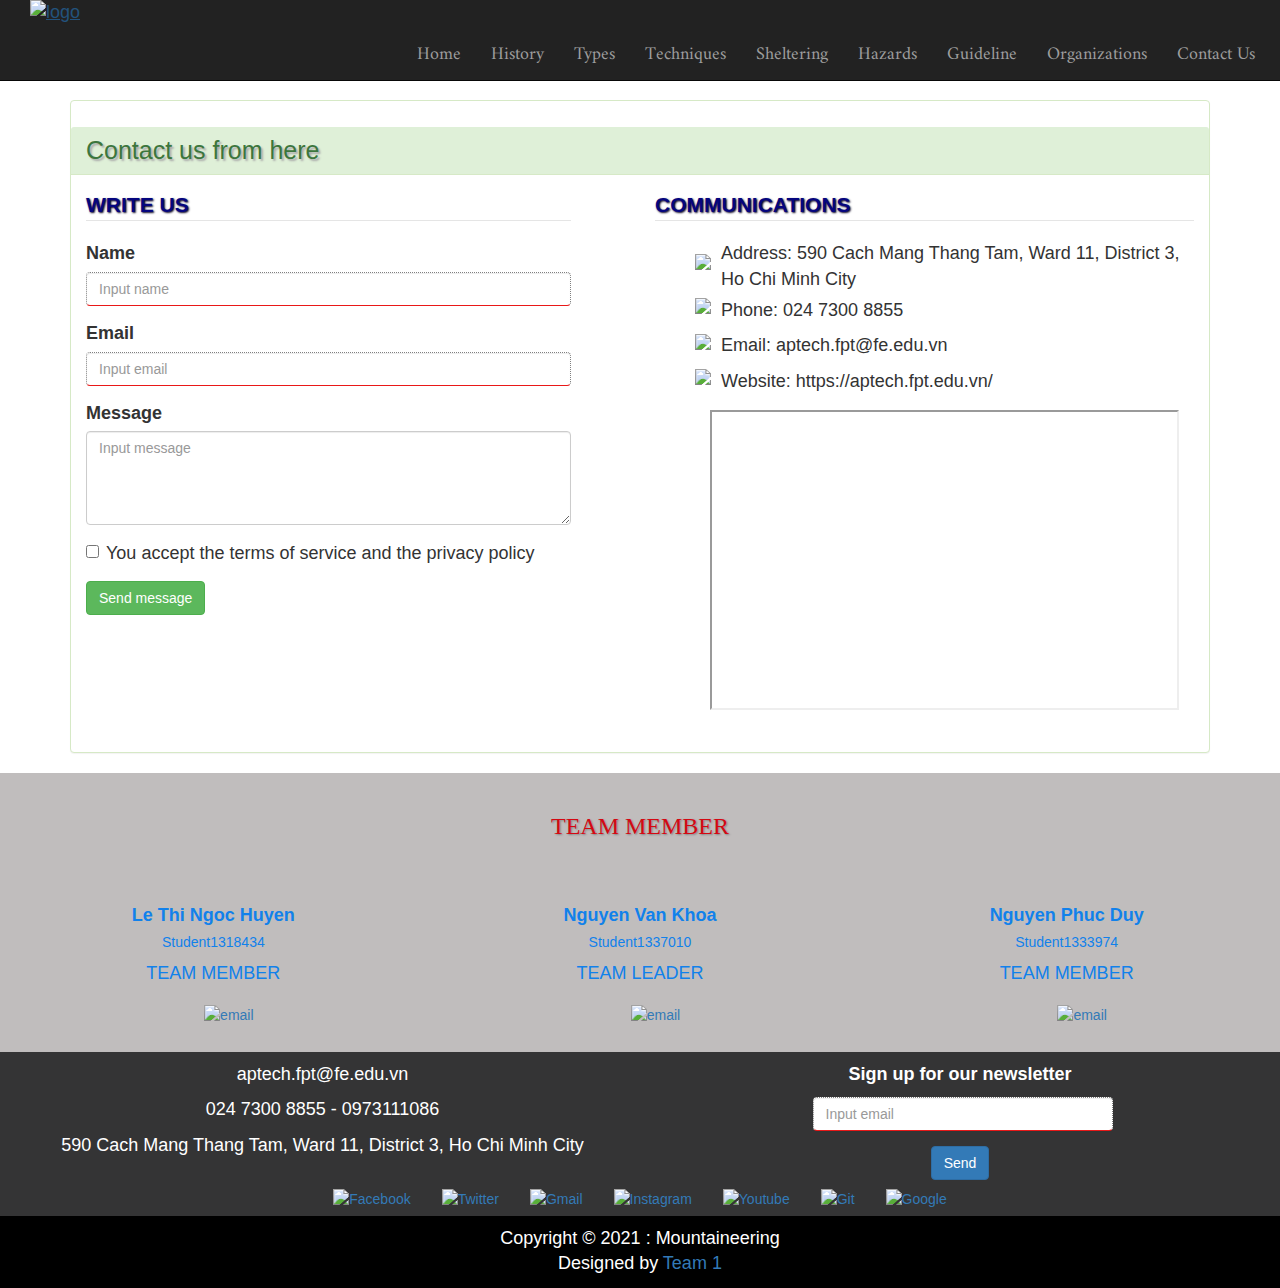
==== contact.html @ 2c427d0f "Add files via upload" ====
<!DOCTYPE html>
<html>

<head>
    <title>contact</title>
    <link rel="icon" href="img/logo2.png">
    <link rel="stylesheet" href="https://maxcdn.bootstrapcdn.com/bootstrap/3.4.1/css/bootstrap.min.css">
    <script src="https://ajax.googleapis.com/ajax/libs/jquery/3.5.1/jquery.min.js"></script>
    <script src="https://maxcdn.bootstrapcdn.com/bootstrap/3.4.1/js/bootstrap.min.js"></script>
    <link href="https://fonts.googleapis.com/css2?family=Bebas+Neue&display=swap" rel="stylesheet">
    <link href="https://fonts.googleapis.com/css2?family=Amiri:wght@400;700&display=swap" rel="stylesheet">
    <link href="https://fonts.googleapis.com/css2?family=Shojumaru&display=swap" rel="stylesheet">
    <link rel="stylesheet" href="css/contact.css">
    <style>
    </style>
</head>

<body>
    <div class="container">

        <!-- khoi menu -->
        <nav class="navbar navbar-default navbar-fixed-top navbar-inverse" role="navigation">
            <!-- Brand and toggle get grouped for better mobile display -->
            <div class="navbar-header">
                <a href="index.html">
                    <img src="img/logooooooo.png" alt="logo" width="130" style="padding-left: 3rem;"></a>
                <button type="button" class="navbar-toggle" data-toggle="collapse" data-target=".navbar-ex1-collapse">
                    <span class="sr-only">Toggle navigation</span>
                    <span class="icon-bar"></span>
                    <span class="icon-bar"></span>
                    <span class="icon-bar"></span>
                    <span class="icon-bar"></span>
                </button>

            </div>

            <!-- Collect the nav links, forms, and other content for toggling -->
            <div class="collapse navbar-collapse navbar-ex1-collapse">
                <ul class="nav navbar-nav navbar-right " style="margin-right: 1rem; margin-top: 3rem;">
                    <li><a href="index.html">Home</a></li>
                    <li><a href="history.html">History</a></li>
                    <li><a href="types.html">Types</a></li>
                    <li><a href="techniques.html">Techniques</a></li>
                    <li><a href="sheltering.html">Sheltering</a></li>
                    <li><a href="hazards.html">Hazards</a></li>
                    <li><a href="guideline.html">Guideline</a></li>
                    <li><a href="organizations.html">Organizations</a></li>
                    <li><a href="contact.html">Contact Us</a></li>
                </ul>
            </div>
        </nav>
        <!-- ket thuc khoi menu -->
        <div style="margin-top: 10rem;"></div>
        <div class="panel panel-success">
            <img src="img/nui-contact1.jpg" width="100%" alt="">
            <div class="panel-heading" style="padding-top: 1rem; width: 100%;">

                <h2 class="panel-title" style="font-size: 25px;">Contact us from here</h2>
            </div>

            <div class="panel-body" style="font-family:Arial, Helvetica, sans-serif">

                <div class="row">

                    <div class="col-md-6">
                        <form action="" class="formdn" onsubmit="return readData();">

                            <legend>WRITE US</legend>

                            <div class="form-group">
                                <label for="">Name</label>
                                <input type="text" class="form-control" name="name" id="name" placeholder="Input name"
                                    required>
                            </div>

                            <div class="form-group">
                                <label for="">Email</label>
                                <input type="email" class="form-control" name="email" id="email"
                                    placeholder="Input email" required>
                            </div>

                            <div class="form-group">
                                <label for="comments">Message</label>
                                <textarea rows="4" id="comments" class="form-control"
                                    placeholder="Input message"></textarea>
                            </div>


                            <div class="form-group">
                                <label class="checkbox-inline">
                                    <input type="checkbox" name="subscribe" value="yes" required>You accept the terms of
                                    service and the privacy policy
                                </label>

                            </div>
                            <div>
                                <button type="submit" class="btn btn-success" style=" margin-bottom: 3rem;">Send
                                    message</button>

                            </div>

                        </form>

                    </div>
                    <div class="col-md-6" style="font-family:Arial, Helvetica, sans-serif;">
                        <form action="" method="get">

                            <legend>COMMUNICATIONS</legend>
                            <div id="MlBIw" class="hc-cmp-subtitle title     ">

                            </div>
                            <ul id="d7gqh" class="hc-cmp-text-list text-list text-list-line    ">
                                <table>
                                    <tr>
                                        <th><img src="img/address.png" height="25"></th>
                                        <td>Address: 590 Cach Mang Thang Tam, Ward 11, District 3, Ho Chi Minh City</td>
                                    </tr>
                                    <tr>
                                        <th><img src="img/phonepng.png" height="25"></th>
                                        <td>Phone: 024 7300 8855</td>
                                    </tr>
                                    <tr>
                                        <th><img src="img/email.png" height="25"></th>
                                        <td>Email: aptech.fpt@fe.edu.vn </td>
                                    </tr>
                                    <tr>
                                        <th><img src="img/website.png" height="25"></th>
                                        <td>Website: https://aptech.fpt.edu.vn/</td>
                                    </tr>

                                </table>
                            </ul>
                            <ul>
                                <div class="col-md-12" style="text-align: center; margin-bottom: 2rem;">

                                    <iframe
                                        src="https://www.google.com/maps/embed?pb=!1m18!1m12!1m3!1d3919.3193500366883!2d106.66408561394566!3d10.786834792314448!2m3!1f0!2f0!3f0!3m2!1i1024!2i768!4f13.1!3m3!1m2!1s0x31752ed2392c44df%3A0xd2ecb62e0d050fe9!2sFPT-Aptech%20Computer%20Education%20HCM!5e0!3m2!1sen!2s!4v1605550165904!5m2!1sen!2s"
                                        width="100%" height="300px" frameborder="1" style="border:1;" allowfullscreen=""
                                        aria-hidden="false" tabindex="0"></iframe>
                                </div>
                            </ul>
                    </div>
                </div>
            </div>
        </div>

    </div>

    <div class="container-fluid text-center backgr">
        <div class="content">
            <h3>TEAM MEMBER</h3>
        </div>

        <div class="conntainer-fluid team">
            <div id="team-control" class="row team-avartar">
                <div class="  col-lg-4 col-md-4 col-sm-4 img-fluid team1">

                    <div id="avartar">
                        <img src="img/Ngoc Huyen.jfif" alt="" style="width: 60%; " class="teammember">
                    </div>
                    <div class="w3-container">
                        <h4><b>Le Thi Ngoc Huyen</b></h4>

                        <h5>Student1318434</h5>
                        <p>TEAM MEMBER</p>
                        <a class="btn btn-outline-light btn-floating m-1"
                            href="https://www.facebook.com/profile.php?id=100028752949886" role="button" target="_blank">
                            <img src="img/facebook.png" width="30px" alt=""> </a>

                        <a class="btn btn-outline-light btn-floating m-1" href="mailto:huyenltnts2109001@fpt.edu.vn"
                            role="button">
                            <img src="img/email.png" width="30px" alt="email">
                        </a>

                    </div>

                </div>


                <div class="col-lg-4 col-md-4 col-sm-4 img-fluid team1">
                    <div id="avartar">
                        <img src="img/Van Khoa.jfif" alt="" style="width: 60%;  " class="teammember">
                    </div>
                    <div class="w3-container">
                        <h4><b>Nguyen Van Khoa</b></h4>

                        <h5>Student1337010</h5>
                        <p>TEAM LEADER</p>
                        <a class="btn btn-outline-light btn-floating m-1"
                            href="https://www.facebook.com/vankhoanguyen47" role="button" target="_blank">
                            <img src="img/facebook.png" width="30px" alt=""> </a>

                        <a class="btn btn-outline-light btn-floating m-1" href="mailto:khoanvts2109003@fpt.edu.vn"
                            role="button">
                            <img src="img/email.png" width="30px" alt="email">
                        </a>


                    </div>

                </div>

                <div class="col-lg-4 col-md-4 col-sm-4 img-fluid team1">
                    <div id="avartar">
                        <img src="img/Phuc Duy.jpg" alt="" style="width: 60%; " class="teammember">
                    </div>
                    <div class="w3-container">
                        <h4><b>Nguyen Phuc Duy</b></h4>

                        <h5>Student1333974</h5>
                        <p>TEAM MEMBER</p>
                        <a class="btn btn-outline-light btn-floating m-1"
                            href="https://www.facebook.com/profile.php?id=100009632360034" role="button" target="_blank">
                            <img src="img/facebook.png" width="30px" alt=""> </a>

                        <a class="btn btn-outline-light btn-floating m-1" href="mailto:duynpts2109016@fpt.edu.vn"
                            role="button">
                            <img src="img/email.png" width="30px" alt="email">
                        </a>

                    </div>


                </div>

            </div>
        </div>
    </div>

    <footer class="bg-dark text-center text-white " style="background-color: rgb(52, 52, 53); color: white;">
        <!-- Grid container -->
        <div class="row row-no-gutters" style="padding-top: 1rem;">
            <button type="button" onclick="topFunction()" id="myBtn" title="Go to top">Top</button>
            <div class="col-md-6">

                <p><i><img src="img/email.png" width="30px" alt=""></i> aptech.fpt@fe.edu.vn</p>
                <p><i><img src="img/phonepng.png" width="30px" alt=""></i> 024 7300 8855 - 0973111086</p>
                <p><i> <img src="img/address.png" width="30px" alt=""></i> 590 Cach Mang Thang Tam, Ward 11,
                    District 3,
                    Ho Chi Minh City</p>

            </div>
            <div class="col-md-6 text-center ">
                <strong style="margin-bottom: 1rem; display: inline-block;">Sign up for our newsletter</strong>
                <form action="">
                    <div class="form-group ">
                        <label for=""></label>
                        <input style="width:30rem; display: inline-block;" type="email" class="form-control" id="email2"
                            placeholder="Input email" required>
                    </div>
                    <button onclick="return sendData();" type="button" class="btn btn-primary mb-4 send">
                        Send
                    </button>
                </form>
            </div>


        </div>
        <div class="container p-4 pb-0">

            <!-- Section: Social media -->
            <section class="mb-4">
                <!-- Facebook -->
                <a class="btn btn-outline-light btn-floating m-1" href="https://www.facebook.com"
                    role="button" target="_blank">
                    <img src="img/facebook.png" width="30px" alt="Facebook" > </a>

                <!-- Twitter -->
                <a class="btn btn-outline-light btn-floating m-1" href="https://twitter.com/" role="button" target="_blank">
                    <img src="img/twitter.png" alt="Twitter" width="30px">
                </a>

                <!-- Gmail -->
                <a class="btn btn-outline-light btn-floating m-1" href="https://mail.google.com/" role="button" target="_blank">
                    <img src="img/Gmail-200.png" width="30px" alt="Gmail">
                </a>

                <!-- Instagram -->
                <a class="btn btn-outline-light btn-floating m-1" href="https://www.instagram.com" role="button" target="_blank">
                    <img src="img/instagram.png" width="30px" alt="Instagram">
                </a>

                <!-- Youtube -->
                <a class="btn btn-outline-light btn-floating m-1" href="https://www.youtube.com" role="button" target="_blank">
                    <img src="img/youtube1.png" width="40px" alt="Youtube">
                </a>

                <!-- Github -->
                <a class="btn btn-outline-light btn-floating m-1"
                    href="https://github.com/Vankhoanguyen/eProject-Mountaineering" role="button" target="_blank">
                    <img src="img/Github.jpg" width="30px" alt="Git">
                </a>

                <!-- Google -->
                <a class="btn btn-outline-light btn-floating m-1" href="https://www.google.com/" role="button" target="_blank">
                    <img src="img/gg.jfif" width="30px" alt="Google">
                </a>
            </section>
            <!-- Section: Social media -->
        </div>
        <!-- Grid container -->

        <!-- Copyright -->
        <div class="text-center p-3"
            style="background-color: black; color: white; padding-top: 1rem; padding-bottom: 0.1rem;">
            Copyright © 2021 : Mountaineering
            <p>Designed by <a class="text-white" href="https://github.com/Vankhoanguyen/eProject-Mountaineering" target="_blank">Team 1</a>
            </p>
        </div>
        <!-- Copyright -->
    </footer>

</body>
<script src="Js/contact.js"></script>
<script src="Js/footer.js"></script>


</html>
---- css/contact.css ----
.copyright {
    text-align: center;
}
h2 {
    font-family: 'Segoe UI', Tahoma, Geneva, Verdana, sans-serif;
    text-shadow: darkgray 2px 2px 2px;
    text-align: left;
    color: red;
}
.formdn{
    width: 90%;
}
form {
    width: 100%;
}
table {
    border-bottom: none;
}
.thu {
    display: inline-block;
    background-color: rgb(27, 27, 39);
    color: white;
    width: 100%;
    height: 300px;
}

input:required {
    border-bottom: thin solid rgb(233, 24, 24);
    border-top: thin dotted gray;
    border-right: thin dotted gray;
    border-left: thin dotted gray;
}
legend {
    color: rgb(5, 5, 126);
    font-weight: bolder;
    text-shadow: 1px 1px 2px rgb(10, 2, 32);
}
.social-icon {
    margin: 1rem;
}
th {
    padding-right: 1rem;
    padding-bottom: 1rem;
}
.team1 {
    padding-bottom: 2rem;
    color: rgb(17, 129, 235);
   
}

.content {
    text-align: center;
    padding: 20px;
    color: rgb(212, 8, 18);
    font-family:Georgia, 'Times New Roman', Times, serif;
    font-weight: bolder;
    text-shadow: 1px 1px 2px gray;
}
.backgr{
    background-color: rgb(192, 189, 189);
}
.teammember{
    border-radius: 1em;
}
#myBtn {
    display: none; /* Hidden by default */
    position: fixed; /* Fixed/sticky position */
    bottom: 20px; /* Place the button at the bottom of the page */
    right: 30px; /* Place the button 30px from the right */
    z-index: 99; /* Make sure it does not overlap */
    border: none; /* Remove borders */
    outline: none; /* Remove outline */
    background-color: red; /* Set a background color */
    color: white; /* Text color */
    cursor: pointer; /* Add a mouse pointer on hover */
    padding: 15px; /* Some padding */
    border-radius: 50%; /* Rounded corners */
    font-size: 18px; /* Increase font size */
  }
  
  #myBtn:hover {
    background-color: #555; /* Add a dark-grey background on hover */
  }
  body{
    font-size: 18px;
}

li{
    font-family: 'Amiri', serif;
  }
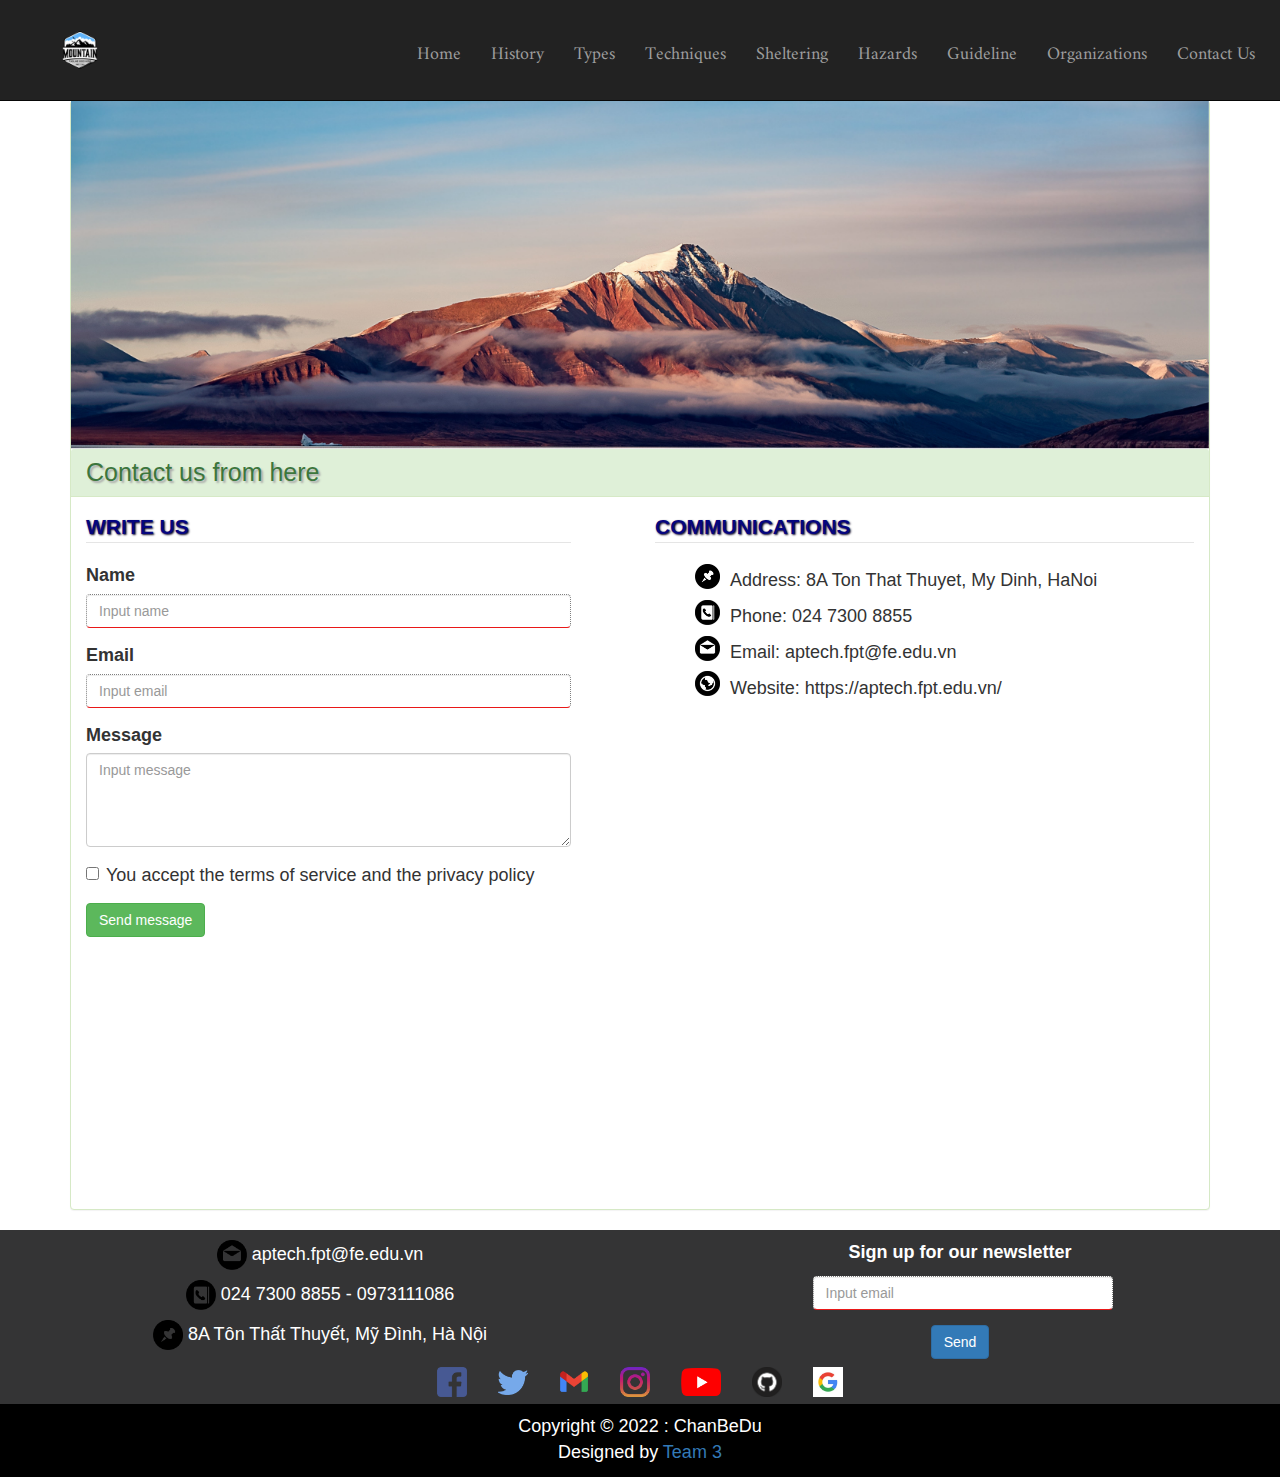
==== commit ea8b7347: "Add files via upload" ====
--- a/contact.html
+++ b/contact.html
@@ -113,7 +113,7 @@
                                 <table>
                                     <tr>
                                         <th><img src="img/address.png" height="25"></th>
-                                        <td>Address: 590 Cach Mang Thang Tam, Ward 11, District 3, Ho Chi Minh City</td>
+                                        <td>Address: 8A Ton That Thuyet, My Dinh, HaNoi</td>
                                     </tr>
                                     <tr>
                                         <th><img src="img/phonepng.png" height="25"></th>
@@ -134,9 +134,9 @@
                                 <div class="col-md-12" style="text-align: center; margin-bottom: 2rem;">
 
                                     <iframe
-                                        src="https://www.google.com/maps/embed?pb=!1m18!1m12!1m3!1d3919.3193500366883!2d106.66408561394566!3d10.786834792314448!2m3!1f0!2f0!3f0!3m2!1i1024!2i768!4f13.1!3m3!1m2!1s0x31752ed2392c44df%3A0xd2ecb62e0d050fe9!2sFPT-Aptech%20Computer%20Education%20HCM!5e0!3m2!1sen!2s!4v1605550165904!5m2!1sen!2s"
-                                        width="100%" height="300px" frameborder="1" style="border:1;" allowfullscreen=""
-                                        aria-hidden="false" tabindex="0"></iframe>
+                                        src="https://www.google.com/maps/embed?pb=!1m18!1m12!1m3!1d3724.0969489389654!2d105.78010051531379!3d21.028806493151748!2m3!1f0!2f0!3f0!3m2!1i1024!2i768!4f13.1!3m3!1m2!1s0x313454b32b842a37%3A0xe91a56573e7f9a11!2zOGEgVMO0biBUaOG6pXQgVGh1eeG6v3QsIE3hu7kgxJDDrG5oLCBD4bqndSBHaeG6pXksIEjDoCBO4buZaSAxMDAwMDAsIFZp4buHdCBOYW0!5e0!3m2!1svi!2s!4v1672727669934!5m2!1svi!2s"
+                                        width="600" height="450" style="border:0;" allowfullscreen="" loading="lazy"
+                                        referrerpolicy="no-referrer-when-downgrade"></iframe>
                                 </div>
                             </ul>
                     </div>
@@ -144,87 +144,6 @@
             </div>
         </div>
 
-    </div>
-
-    <div class="container-fluid text-center backgr">
-        <div class="content">
-            <h3>TEAM MEMBER</h3>
-        </div>
-
-        <div class="conntainer-fluid team">
-            <div id="team-control" class="row team-avartar">
-                <div class="  col-lg-4 col-md-4 col-sm-4 img-fluid team1">
-
-                    <div id="avartar">
-                        <img src="img/Ngoc Huyen.jfif" alt="" style="width: 60%; " class="teammember">
-                    </div>
-                    <div class="w3-container">
-                        <h4><b>Le Thi Ngoc Huyen</b></h4>
-
-                        <h5>Student1318434</h5>
-                        <p>TEAM MEMBER</p>
-                        <a class="btn btn-outline-light btn-floating m-1"
-                            href="https://www.facebook.com/profile.php?id=100028752949886" role="button" target="_blank">
-                            <img src="img/facebook.png" width="30px" alt=""> </a>
-
-                        <a class="btn btn-outline-light btn-floating m-1" href="mailto:huyenltnts2109001@fpt.edu.vn"
-                            role="button">
-                            <img src="img/email.png" width="30px" alt="email">
-                        </a>
-
-                    </div>
-
-                </div>
-
-
-                <div class="col-lg-4 col-md-4 col-sm-4 img-fluid team1">
-                    <div id="avartar">
-                        <img src="img/Van Khoa.jfif" alt="" style="width: 60%;  " class="teammember">
-                    </div>
-                    <div class="w3-container">
-                        <h4><b>Nguyen Van Khoa</b></h4>
-
-                        <h5>Student1337010</h5>
-                        <p>TEAM LEADER</p>
-                        <a class="btn btn-outline-light btn-floating m-1"
-                            href="https://www.facebook.com/vankhoanguyen47" role="button" target="_blank">
-                            <img src="img/facebook.png" width="30px" alt=""> </a>
-
-                        <a class="btn btn-outline-light btn-floating m-1" href="mailto:khoanvts2109003@fpt.edu.vn"
-                            role="button">
-                            <img src="img/email.png" width="30px" alt="email">
-                        </a>
-
-
-                    </div>
-
-                </div>
-
-                <div class="col-lg-4 col-md-4 col-sm-4 img-fluid team1">
-                    <div id="avartar">
-                        <img src="img/Phuc Duy.jpg" alt="" style="width: 60%; " class="teammember">
-                    </div>
-                    <div class="w3-container">
-                        <h4><b>Nguyen Phuc Duy</b></h4>
-
-                        <h5>Student1333974</h5>
-                        <p>TEAM MEMBER</p>
-                        <a class="btn btn-outline-light btn-floating m-1"
-                            href="https://www.facebook.com/profile.php?id=100009632360034" role="button" target="_blank">
-                            <img src="img/facebook.png" width="30px" alt=""> </a>
-
-                        <a class="btn btn-outline-light btn-floating m-1" href="mailto:duynpts2109016@fpt.edu.vn"
-                            role="button">
-                            <img src="img/email.png" width="30px" alt="email">
-                        </a>
-
-                    </div>
-
-
-                </div>
-
-            </div>
-        </div>
     </div>
 
     <footer class="bg-dark text-center text-white " style="background-color: rgb(52, 52, 53); color: white;">
@@ -235,9 +154,7 @@
 
                 <p><i><img src="img/email.png" width="30px" alt=""></i> aptech.fpt@fe.edu.vn</p>
                 <p><i><img src="img/phonepng.png" width="30px" alt=""></i> 024 7300 8855 - 0973111086</p>
-                <p><i> <img src="img/address.png" width="30px" alt=""></i> 590 Cach Mang Thang Tam, Ward 11,
-                    District 3,
-                    Ho Chi Minh City</p>
+                <p><i> <img src="img/address.png" width="30px" alt=""></i> 8A Tôn Thất Thuyết, Mỹ Đình, Hà Nội</p>
 
             </div>
             <div class="col-md-6 text-center ">
@@ -261,27 +178,31 @@
             <!-- Section: Social media -->
             <section class="mb-4">
                 <!-- Facebook -->
-                <a class="btn btn-outline-light btn-floating m-1" href="https://www.facebook.com"
-                    role="button" target="_blank">
-                    <img src="img/facebook.png" width="30px" alt="Facebook" > </a>
+                <a class="btn btn-outline-light btn-floating m-1" href="https://www.facebook.com" role="button"
+                    target="_blank">
+                    <img src="img/facebook.png" width="30px" alt="Facebook"> </a>
 
                 <!-- Twitter -->
-                <a class="btn btn-outline-light btn-floating m-1" href="https://twitter.com/" role="button" target="_blank">
+                <a class="btn btn-outline-light btn-floating m-1" href="https://twitter.com/" role="button"
+                    target="_blank">
                     <img src="img/twitter.png" alt="Twitter" width="30px">
                 </a>
 
                 <!-- Gmail -->
-                <a class="btn btn-outline-light btn-floating m-1" href="https://mail.google.com/" role="button" target="_blank">
+                <a class="btn btn-outline-light btn-floating m-1" href="https://mail.google.com/" role="button"
+                    target="_blank">
                     <img src="img/Gmail-200.png" width="30px" alt="Gmail">
                 </a>
 
                 <!-- Instagram -->
-                <a class="btn btn-outline-light btn-floating m-1" href="https://www.instagram.com" role="button" target="_blank">
+                <a class="btn btn-outline-light btn-floating m-1" href="https://www.instagram.com" role="button"
+                    target="_blank">
                     <img src="img/instagram.png" width="30px" alt="Instagram">
                 </a>
 
                 <!-- Youtube -->
-                <a class="btn btn-outline-light btn-floating m-1" href="https://www.youtube.com" role="button" target="_blank">
+                <a class="btn btn-outline-light btn-floating m-1" href="https://www.youtube.com" role="button"
+                    target="_blank">
                     <img src="img/youtube1.png" width="40px" alt="Youtube">
                 </a>
 
@@ -292,7 +213,8 @@
                 </a>
 
                 <!-- Google -->
-                <a class="btn btn-outline-light btn-floating m-1" href="https://www.google.com/" role="button" target="_blank">
+                <a class="btn btn-outline-light btn-floating m-1" href="https://www.google.com/" role="button"
+                    target="_blank">
                     <img src="img/gg.jfif" width="30px" alt="Google">
                 </a>
             </section>
@@ -303,8 +225,8 @@
         <!-- Copyright -->
         <div class="text-center p-3"
             style="background-color: black; color: white; padding-top: 1rem; padding-bottom: 0.1rem;">
-            Copyright © 2021 : Mountaineering
-            <p>Designed by <a class="text-white" href="https://github.com/Vankhoanguyen/eProject-Mountaineering" target="_blank">Team 1</a>
+            Copyright © 2022 : ChanBeDu
+            <p>Designed by <a class="text-white" href="https://github.com/Vankhoanguyen/eProject-Mountaineering" target="_blank">Team 3</a>
             </p>
         </div>
         <!-- Copyright -->
